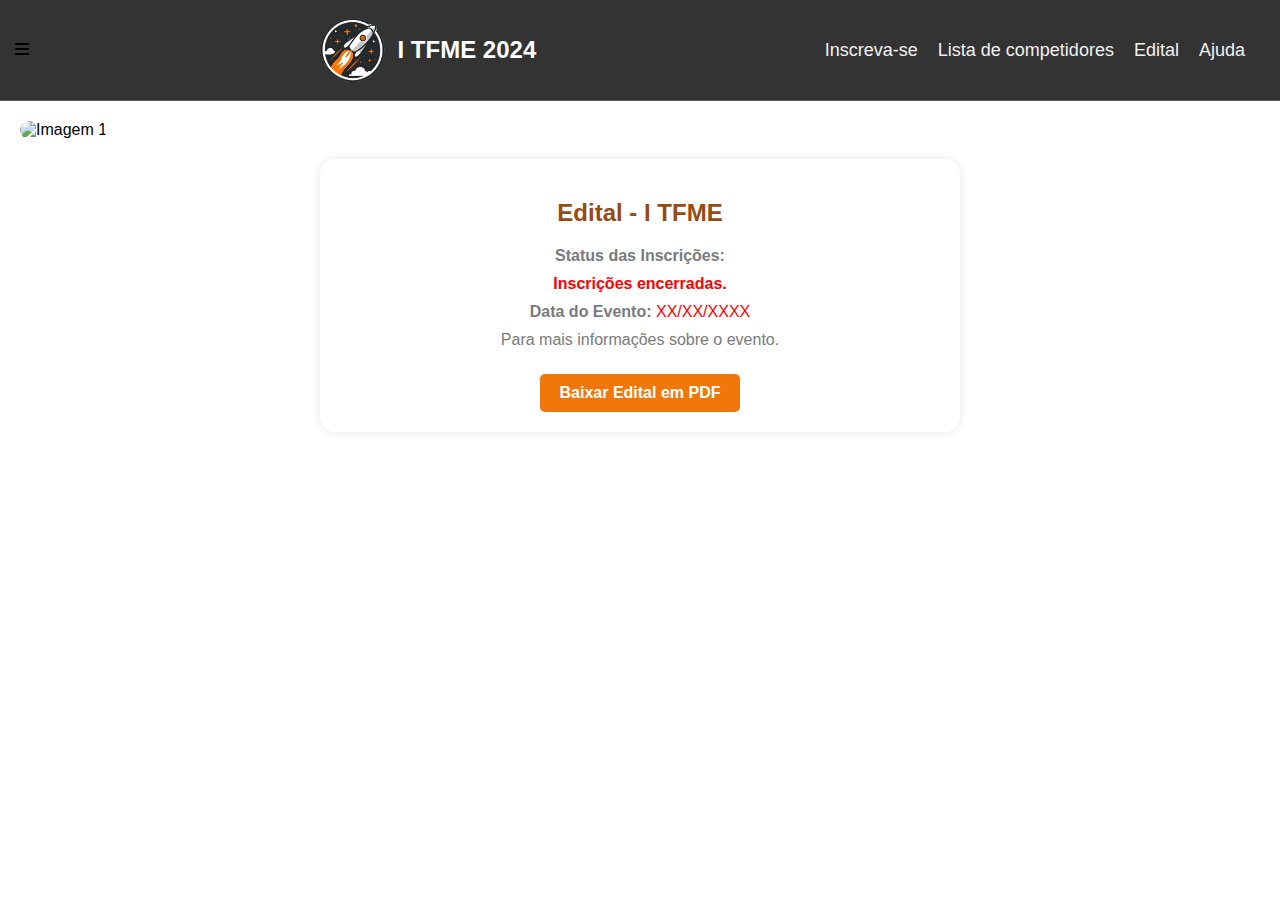
==== edital.html @ 81941406 "Add files via upload" ====
<!DOCTYPE html>
<html lang="pt-br">

<head>
    <meta charset="UTF-8">
    <meta name="viewport" content="width=device-width, initial-scale=1.0">
    <title>Competição de Foguetes - Edital</title>
    <link rel="stylesheet" href="https://cdnjs.cloudflare.com/ajax/libs/font-awesome/6.0.0/css/all.min.css">
  <style>
        body {
            font-family: 'Arial', sans-serif;
            margin: 0;
            padding: 0;
            background: white;
        }

        .slider-container {
            overflow: hidden;
            border-radius: 15px;
            margin: 20px;
        }

        .slider {
            display: flex;
            transition: transform 0.5s ease-in-out;
        }

        .slide {
            min-width: 100%;
            box-sizing: border-box;
        }

        .slide img {
            width: 100%;
            height: auto;
            border-radius: 15px;
        }

        .edital-container {
            margin: 20px;
            text-align: center;
        }

        .edital {
            background-color: #fff;
            padding: 20px;
            border-radius: 15px;
            box-shadow: 0 0 10px rgba(0, 0, 0, 0.1);
            max-width: 600px;
            margin: auto;
        }

        .edital h2 {
            color: #944c14;
        }

        .edital p {
            margin: 10px 0;
            color: #797b7c;
        }

        .download-link {
            display: inline-block;
            margin-top: 15px;
            padding: 10px 20px;
            background-color: #f1770a;
            color: #fff;
            text-decoration: none;
            border-radius: 5px;
            transition: background-color 0.3s;
        }

        .download-link:hover {
            background-color: #797b7c;
        }

        .status-aberto {
            color: #4CAF50; /* Verde */
        }

        .status-encerrado {
            color: #FF0000; /* Vermelho */
        }

        .status-finalizado {
            color: #ff0000; /* Cinza */
        }

        .navbar {
            display: flex;
            justify-content: space-between;
            align-items: center;
            background-color: #333;
            padding: 15px;
            border-bottom: 1px solid #555;
        }

        .logo {
            display: flex;
            align-items: center;
        }

        .logo a {
            font-size: 24px;
            font-weight: bold;
            color: #fff;
            text-decoration: none;
            margin-left: 10px;
        }

        .logo img {
            width: 70px;
            height: 70px;
            border-radius: 50%;
        }

        .nav-links {
            float: right;
            list-style: none;
            margin: 0;
            padding: 0;
            display: flex;
            align-items: center;
        }

        .nav-links li {
            margin-right: 20px;
        }

        .nav-links a {
            text-decoration: none;
            color: #f2f2f2;
            font-size: 18px;
            transition: color 0.3s;
        }

        .nav-links a:hover {
            color: #e68a58;
        }

        @media (max-width: 768px) {
            .navbar {
                height: auto;
                flex-direction: column;
                align-items: flex-start;
            }

            .nav-links {
                display: none;
                flex-direction: column;
                position: absolute;
                width: 100%;
                text-align: center;
                background-color: #333;
                z-index: 1;
                margin-top: 15px;
            }

            .nav-links.show {
                display: flex;
            }

            .nav-links li {
                margin: 0;
                padding: 10px 0;
                border-bottom: 1px solid #555;
            }

            .menu-icon {
                display: block;
                cursor: pointer;
                color: #fff;
                font-size: 24px;
            }
        }

        @media (min-width: 1000px) {
            .nav-links {
                display: flex !important; /* Garante que os links sejam exibidos em telas maiores */
            }
        }
    </style>
</head>

<body>

    <div class="navbar">
        <div class="menu-icon" onclick="toggleMenu()">
            <i class="fas fa-bars"></i>
        </div>
        <div class="logo">
            <img src="logo.png" alt="Logo"> <!-- Substitua com o caminho da sua imagem -->
            <a href="index.html">I TFME 2024</a>
        </div>
        <ul class="nav-links">
            <li><a href="#">Inscreva-se</a></li>
            <li><a href="list.html">Lista de competidores</a></li>
            <li><a href="edital.html">Edital</a></li>
            <li><a href="#">Ajuda</a></li>
        </ul>
    </div>

    <div class="slider-container">
        <div class="slider">
            <div class="slide"><img src="TFME (1).png" alt="Imagem 1"></div>
        </div>
    </div>

    <div class="edital-container">
        <div class="edital" id="statusEdital">
            <h2>Edital -  I TFME </h2>
            <p><strong>Status das Inscrições:</strong></p>
            <p id="statusInscricoes"><strong>Indisponível</strong></p>
            <p><strong>Data do Evento:</strong> <span style="color: red;">XX/XX/XXXX</span></p>

            <p>Para mais informações sobre o evento.</p>
            <a href="teste.pdf" class="download-link" download><strong>Baixar Edital em PDF</strong></a>
        </div>
    </div>

    <script>
        var dataAtual = new Date();
        var dataAberturaInscricoes = new Date('2024-02-10T00:00:00');
        var dataEncerramentoInscricoes = new Date('2024-02-11T23:59:59');

        if (dataAtual < dataAberturaInscricoes) {
            document.getElementById("statusInscricoes").innerHTML = "<strong>Aguardando abertura de inscrições...</strong>";
        } else if (dataAtual <= dataEncerramentoInscricoes) {
            document.getElementById("statusInscricoes").innerHTML = "<strong>Inscrições abertas!</strong>";
            document.getElementById("statusInscricoes").style.color = "#4CAF50"; // Verde
        } else {
            document.getElementById("statusInscricoes").innerHTML = "<strong>Inscrições encerradas.</strong>";
            document.getElementById("statusInscricoes").style.color = "#FF0000"; // Vermelho
        }

        function toggleMenu() {
            const navLinks = document.querySelector('.nav-links');
            navLinks.classList.toggle('show');
        }

        window.addEventListener('resize', function () {
            const navLinks = document.querySelector('.nav-links');
            if (window.innerWidth > 768) {
                navLinks.classList.remove('show');
            }
        });
    </script>
</body>

</html>
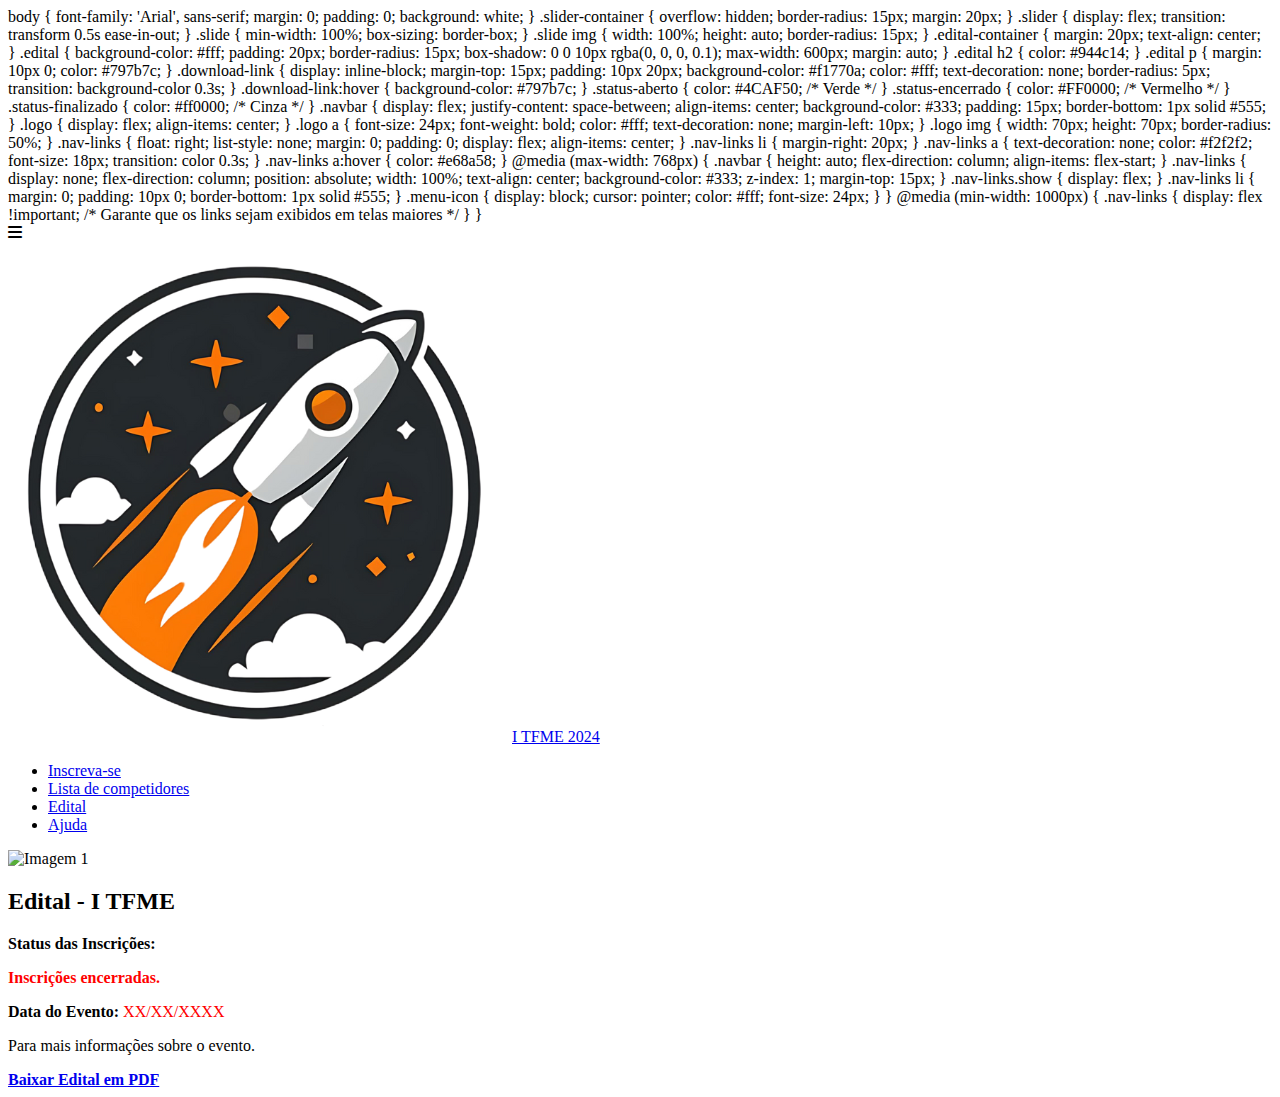
==== commit e14068d9: "Update edital.html" ====
--- a/edital.html
+++ b/edital.html
@@ -6,6 +6,8 @@
     <meta name="viewport" content="width=device-width, initial-scale=1.0">
     <title>Competição de Foguetes - Edital</title>
     <link rel="stylesheet" href="https://cdnjs.cloudflare.com/ajax/libs/font-awesome/6.0.0/css/all.min.css">
+     <link rel="icon" href="logo.png" type="image/x-icon">
+    <link rel="shortcut icon" href="logo.png" type="image/x-icon"
   <style>
         body {
             font-family: 'Arial', sans-serif;
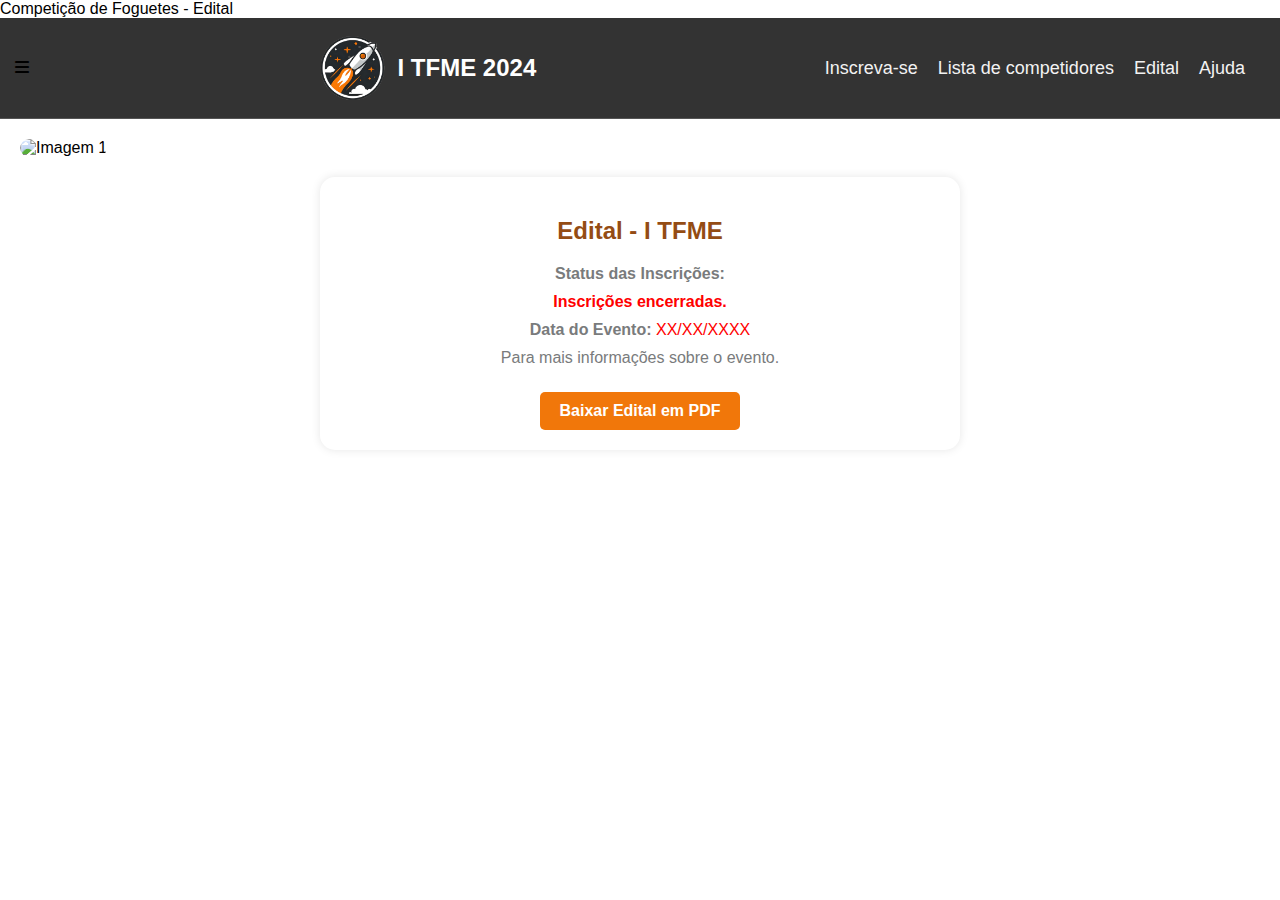
==== commit 4fddeb26: "Update edital.html" ====
--- a/edital.html
+++ b/edital.html
@@ -4,10 +4,11 @@
 <head>
     <meta charset="UTF-8">
     <meta name="viewport" content="width=device-width, initial-scale=1.0">
+     <link rel="icon" href="logo.png" type="image/x-icon">
+    <link rel="shortcut icon" href="logo.png" type="image/x-icon"
     <title>Competição de Foguetes - Edital</title>
     <link rel="stylesheet" href="https://cdnjs.cloudflare.com/ajax/libs/font-awesome/6.0.0/css/all.min.css">
-     <link rel="icon" href="logo.png" type="image/x-icon">
-    <link rel="shortcut icon" href="logo.png" type="image/x-icon"
+    
   <style>
         body {
             font-family: 'Arial', sans-serif;
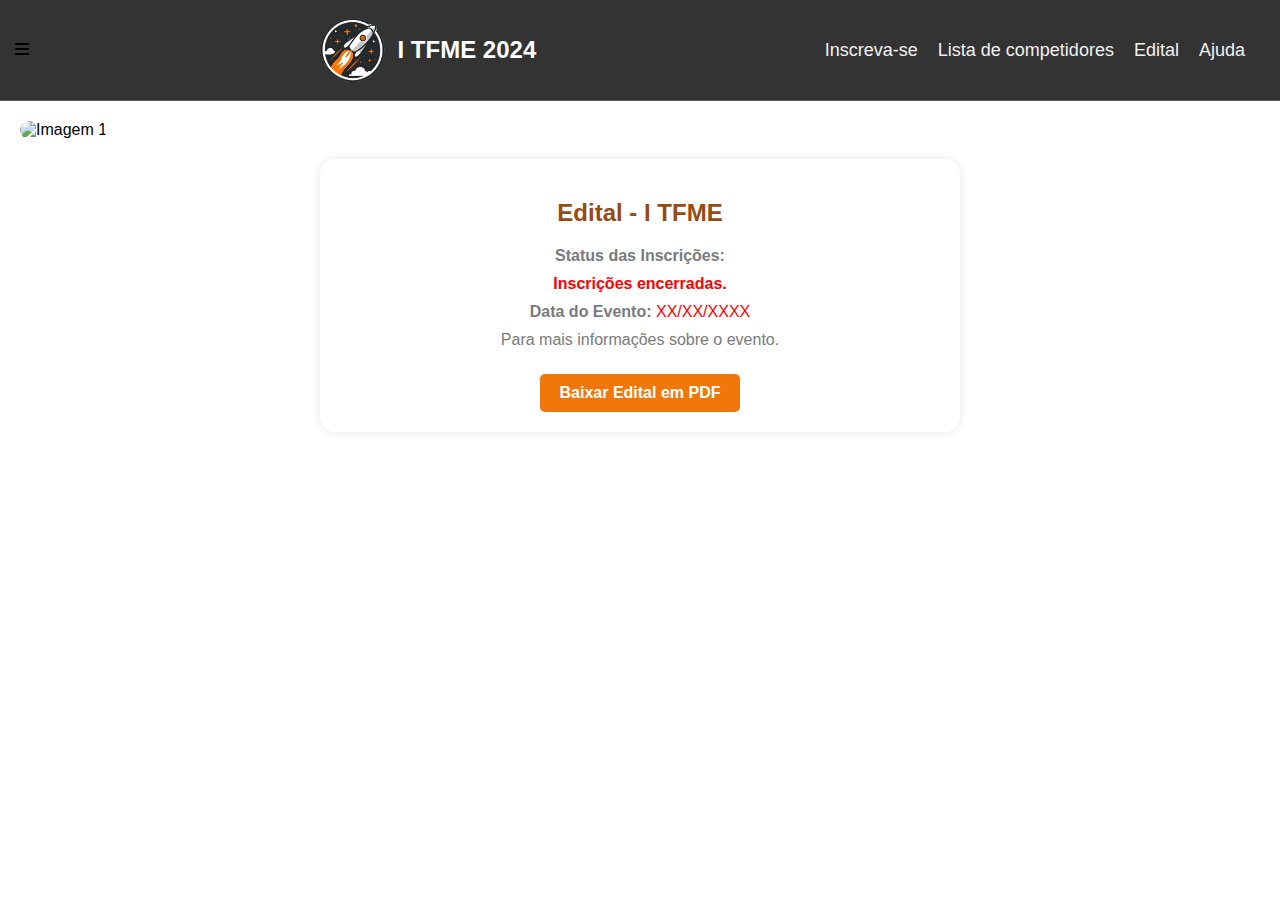
==== commit b1c4cf5f: "Update edital.html" ====
--- a/edital.html
+++ b/edital.html
@@ -4,11 +4,12 @@
 <head>
     <meta charset="UTF-8">
     <meta name="viewport" content="width=device-width, initial-scale=1.0">
-     <link rel="icon" href="logo.png" type="image/x-icon">
-    <link rel="shortcut icon" href="logo.png" type="image/x-icon"
+    <link rel="icon" href="logo.png" type="image/x-icon">
+    <link rel="shortcut icon" href="logo.png" type="image/x-icon">
+
+    
     <title>Competição de Foguetes - Edital</title>
     <link rel="stylesheet" href="https://cdnjs.cloudflare.com/ajax/libs/font-awesome/6.0.0/css/all.min.css">
-    
   <style>
         body {
             font-family: 'Arial', sans-serif;
@@ -196,10 +197,10 @@
             <a href="index.html">I TFME 2024</a>
         </div>
         <ul class="nav-links">
-            <li><a href="#">Inscreva-se</a></li>
+            <li><a href="form.html">Inscreva-se</a></li>
             <li><a href="list.html">Lista de competidores</a></li>
             <li><a href="edital.html">Edital</a></li>
-            <li><a href="#">Ajuda</a></li>
+            <li><a href="ajuda.html">Ajuda</a></li>
         </ul>
     </div>
 
